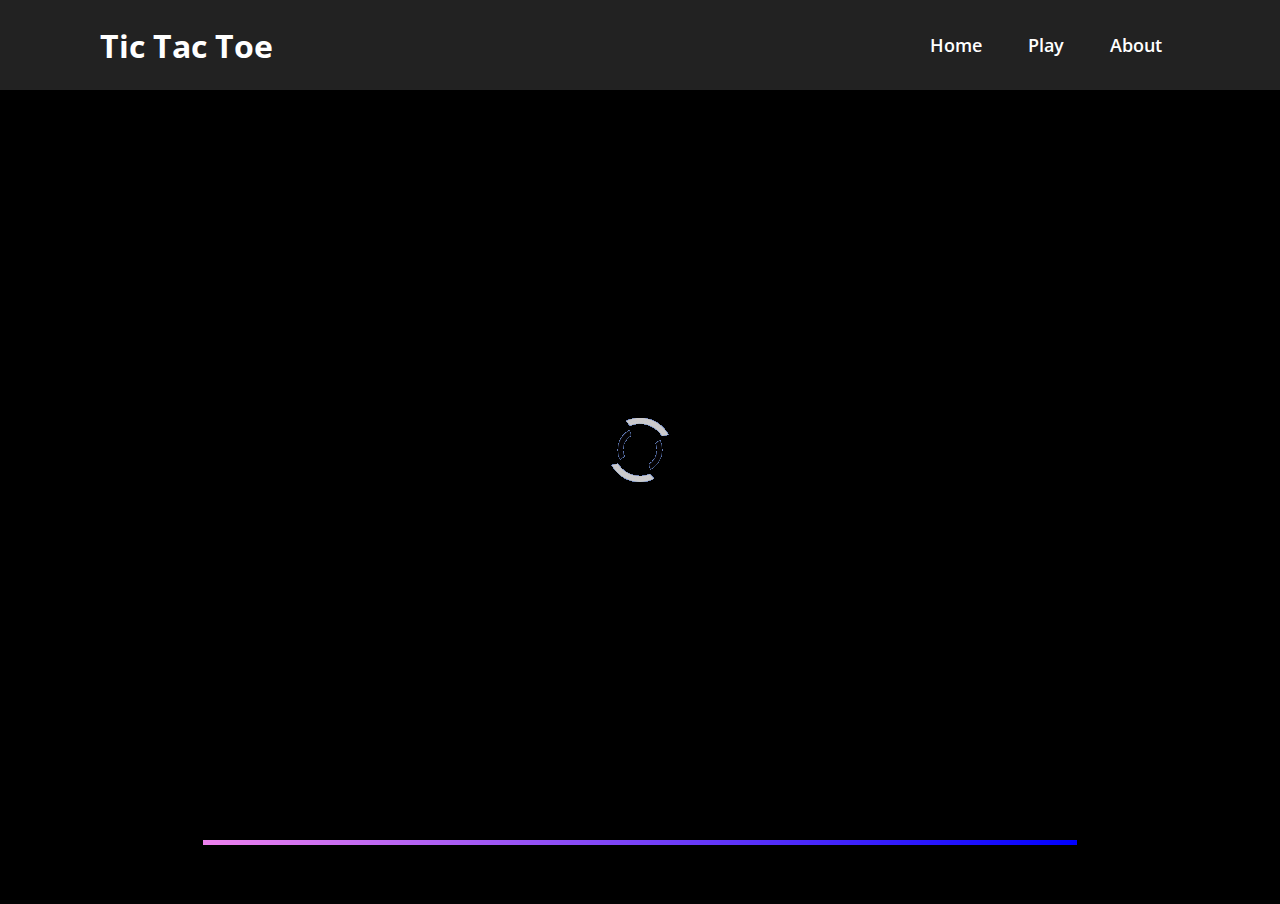
==== game.html @ 9618e21e "initial commit" ====
<!DOCTYPE html>
<html lang="en">
<head>
    <meta charset="UTF-8">
    <meta http-equiv="X-UA-Compatible" content="IE=edge">
    <meta name="viewport" content="width=device-width, initial-scale=1.0">
    <title>Tic Tac Toe || Game</title>
    
    <link rel="stylesheet" href="stylesheets/style.css" type="text/css" />
    <link rel="stylesheet" href="stylesheets/ani/ani.css" type="text/css" />
    <link rel="stylesheet" href="stylesheets/header/header.css" type="text/css" />
    <link rel="stylesheet" href="stylesheets/game/game.css" type="text/css" />
    <link rel="stylesheet" href="stylesheets/footer/footer.css" type="text/css" />
</head>
<body>

    <div class="loader">
        <img src="assets/loader/preloader.gif" />
    </div>

    <header>
        <a href="" class="logo">Tic Tac Toe</a>
        <div class="toggle"></div>
        <ul class="nav">
            <li><a href="index.html">Home</a></li>
            <li><a href="game.html">Play</a></li>
            <li><a href="about.html">About</a></li>
        </ul>
    </header>

    <h1 class="heading bounce-header">Play Tic Tac Toe Now</h1>

    <div class="circle-left fade-in-svg">
        <svg>
            <circle cx="150" cy="150" r="150" stroke="#bfbfbf" stroke-width="3" fill="#bfbfbf" />
        </svg>
    </div>

    <div class="circle-right fade-in-svg">
        <svg>
            <circle cx="150" cy="150" r="150" stroke="#bfbfbf" stroke-width="3" fill="#bfbfbf" />
        </svg>
    </div>

    <div class="container fade-in" data-container>
        
        <canvas id="boardCVS" width="450px" height="450px"></canvas>
        <div class="playerOpt">
            <h2 class="pTitle">Play Against: </h2>
            <div class="pc">PC</div>
            <div class="local">FRIEND</div>

            <h2 class="pTitle__sym">Player 1 Choose Your Symbol: </h2>
            <div class="x">X</div>
            <div class="o">O</div>

            <div class="play">START</div>
        </div>
        <div class="gameOver hide"></div>

    </div>

    <footer>
        <hr/>
        <p>by Isaac Sarte</p>
    </footer>

<!-- Script -->

    <script>
        var loader = document.querySelector(".loader")
        window.addEventListener("load", vanish);
        
        function vanish() {
            loader.classList.add("disappear");
        }
    </script>

    <!-- Main Game Functions -->
    <script src="scripts/opt.js"></script>
    <script src="scripts/function.js"></script>

<!-- End of Script -->

</body>
</html>
---- stylesheets/style.css ----
@import url("https://fonts.googleapis.com/css2?family=Open+Sans:wght@400;500&family=Poppins:wght@500&family=Roboto:wght@100;500&display=swap");
* {
  margin: 0;
  padding: 0;
  -webkit-box-sizing: border-box;
          box-sizing: border-box;
  font-family: 'Open Sans', sans-serif;
}

.loader {
  position: fixed;
  top: 0;
  left: 0;
  background: #000;
  height: 100%;
  width: 100%;
  display: -webkit-box;
  display: -ms-flexbox;
  display: flex;
  -webkit-box-pack: center;
      -ms-flex-pack: center;
          justify-content: center;
  -webkit-box-align: center;
      -ms-flex-align: center;
          align-items: center;
  opacity: 5;
}

.disappear {
  -webkit-animation: vanish 2s forwards;
          animation: vanish 2s forwards;
}

@-webkit-keyframes vanish {
  50% {
    opacity: 2;
  }
  75% {
    opacity: 1;
  }
  100% {
    opacity: 0;
    visibility: hidden;
  }
}

@keyframes vanish {
  50% {
    opacity: 2;
  }
  75% {
    opacity: 1;
  }
  100% {
    opacity: 0;
    visibility: hidden;
  }
}
/*# sourceMappingURL=style.css.map */
---- stylesheets/ani/ani.css ----
.fade-in {
  opacity: 0;
  -webkit-animation: fade_in 1s linear forwards;
          animation: fade_in 1s linear forwards;
  -webkit-animation-delay: 2s;
          animation-delay: 2s;
}

.fade-in-svg {
  opacity: 0;
  -webkit-animation: fade_in 1s linear forwards;
          animation: fade_in 1s linear forwards;
  -webkit-animation-delay: 2s;
          animation-delay: 2s;
}

@-webkit-keyframes fade_in {
  0% {
    opacity: 0;
  }
  100% {
    opacity: 1;
  }
}

@keyframes fade_in {
  0% {
    opacity: 0;
  }
  100% {
    opacity: 1;
  }
}

.bounce-header {
  opacity: 1;
  -webkit-animation: bounce 1s linear forwards;
          animation: bounce 1s linear forwards;
  -webkit-animation-delay: 2s;
          animation-delay: 2s;
}

@-webkit-keyframes bounce {
  0% {
    -webkit-transform: translateY(-10vh);
            transform: translateY(-10vh);
  }
  25% {
    -webkit-transform: translateY(0vh);
            transform: translateY(0vh);
  }
  50% {
    -webkit-transform: translateY(-5vh);
            transform: translateY(-5vh);
  }
  100% {
    -webkit-transform: translateY(0vh);
            transform: translateY(0vh);
  }
}

@keyframes bounce {
  0% {
    -webkit-transform: translateY(-10vh);
            transform: translateY(-10vh);
  }
  25% {
    -webkit-transform: translateY(0vh);
            transform: translateY(0vh);
  }
  50% {
    -webkit-transform: translateY(-5vh);
            transform: translateY(-5vh);
  }
  100% {
    -webkit-transform: translateY(0vh);
            transform: translateY(0vh);
  }
}
/*# sourceMappingURL=ani.css.map */
---- stylesheets/header/header.css ----
header {
  position: fixed;
  top: 0;
  left: 0;
  display: -webkit-box;
  display: -ms-flexbox;
  display: flex;
  -webkit-box-pack: justify;
      -ms-flex-pack: justify;
          justify-content: space-between;
  -webkit-box-align: center;
      -ms-flex-align: center;
          align-items: center;
  padding: 20px 100px;
  width: 100%;
  z-index: 1000;
  background: #222;
  min-height: 10vh;
}

header .logo {
  position: relative;
  color: #fff;
  display: inline-block;
  font-size: 2em;
  text-decoration: none;
  font-weight: 700;
}

header ul {
  position: relative;
  display: -webkit-box;
  display: -ms-flexbox;
  display: flex;
}

header ul li {
  list-style: none;
}

header ul li a {
  display: inline-block;
  color: #fff;
  font-weight: 600;
  font-size: 1.1em;
  margin-left: 10px;
  display: inline-block;
  padding: 8px 18px;
  text-decoration: none;
  -webkit-user-select: none;
     -moz-user-select: none;
      -ms-user-select: none;
          user-select: none;
}

header ul li a.active, header ul li a:hover {
  background: #050505;
  color: #fff;
  border-radius: 10px;
}
/*# sourceMappingURL=header.css.map */
---- stylesheets/game/game.css ----
body {
  height: 100vh;
}

svg {
  position: absolute;
}

.circle-left {
  left: 0%;
  position: absolute;
  z-index: 1000;
  -webkit-transform: translateY(50vh);
          transform: translateY(50vh);
}

.circle-right {
  -webkit-transform: rotate(180deg);
          transform: rotate(180deg);
}

.heading {
  text-align: center;
  font-size: 2rem;
  color: #000;
  padding-top: 20vh;
}

.container {
  position: relative;
  display: -webkit-box;
  display: -ms-flexbox;
  display: flex;
  -webkit-box-pack: center;
      -ms-flex-pack: center;
          justify-content: center;
  -webkit-box-align: center;
      -ms-flex-align: center;
          align-items: center;
  top: 30vh;
  margin: 0 auto;
  cursor: pointer;
}

.container #boardCVS {
  position: absolute;
  border: 1px solid #000;
}

.container .playerOpt {
  position: absolute;
  width: 450px;
  height: 450px;
  margin-top: 10%;
}

.container .playerOpt h2 {
  text-align: center;
  font-weight: 700;
}

.container .playerOpt .pTitle {
  margin-top: -15%;
}

.container .playerOpt .pTitle__sym {
  margin-top: 15%;
}

.container .playerOpt div {
  display: inline-block;
}

.container .playerOpt .pc, .container .playerOpt .x {
  padding: 5px;
  background: #fff;
  color: #000;
  font-size: 1.5em;
  border-radius: 5px;
  margin-left: 70px;
  width: 150px;
  text-align: center;
  cursor: pointer;
  border: 1px solid #000;
  margin-top: 5%;
}

.container .playerOpt .local, .container .playerOpt .o {
  padding: 5px;
  background-color: #fff;
  color: #000;
  font-size: 1.5em;
  border-radius: 5px;
  margin-left: 10px;
  width: 150px;
  text-align: center;
  cursor: pointer;
  border: 1px solid #000;
  margin-top: 5%;
}

.container .playerOpt .local:hover,
.container .playerOpt .pc:hover,
.container .playerOpt .x:hover,
.container .playerOpt .o:hover {
  background-color: #011627;
  color: #fff;
}

.container .playerOpt .play {
  font-size: 1.5em;
  width: 100px;
  display: block;
  margin: 25px auto;
  border-radius: 5px;
  border: 1px solid #011627;
  text-align: center;
  padding: 10px;
  background-color: #011627;
  color: #FFF;
  cursor: pointer;
  -webkit-transition: 100ms width ease-in;
  transition: 100ms width ease-in;
}

.container .playerOpt .play:hover {
  width: 120px;
}

.hide {
  display: none;
}

.gameOver {
  position: absolute;
  width: 450px;
  height: 450px;
  background-color: rgba(0, 0, 0, 0.95);
}

.gameOver h1 {
  text-align: center;
  font-size: 50px;
  color: #fff;
  margin: 40px 0 20px 0;
}

.gameOver .winner-img {
  display: block;
  margin: 20px auto;
}

.gameOver .play {
  font-size: 1.5em;
  width: 150px;
  display: block;
  margin: 25px auto;
  border-radius: 5px;
  border: 1px solid #fff;
  text-align: center;
  padding: 10px;
  background-color: #fff;
  color: #000;
  cursor: pointer;
  -webkit-transition: 100ms width ease-in;
  transition: 100ms width ease-in;
}

.gameOver .play:hover {
  width: 200px;
}

.active {
  background-color: #0b0127 !important;
  color: #fff !important;
}

.red {
  background: #770000;
}
/*# sourceMappingURL=game.css.map */
---- stylesheets/footer/footer.css ----
footer {
  margin-top: 65vh;
  padding: 0rem 1rem;
  background: #050505;
  height: 10.7vh;
}

footer hr {
  width: 70%;
  -webkit-transform: translateY(2rem);
          transform: translateY(2rem);
  margin: 0 auto;
  height: 5px;
  background: -webkit-gradient(linear, left top, right top, from(violet), to(blue));
  background: linear-gradient(to right, violet, blue);
  border: none;
}

footer p {
  -webkit-box-align: center;
      -ms-flex-align: center;
          align-items: center;
  text-align: center;
  margin-top: 3rem;
  font-size: 1.5rem;
  color: #fff;
}
/*# sourceMappingURL=footer.css.map */
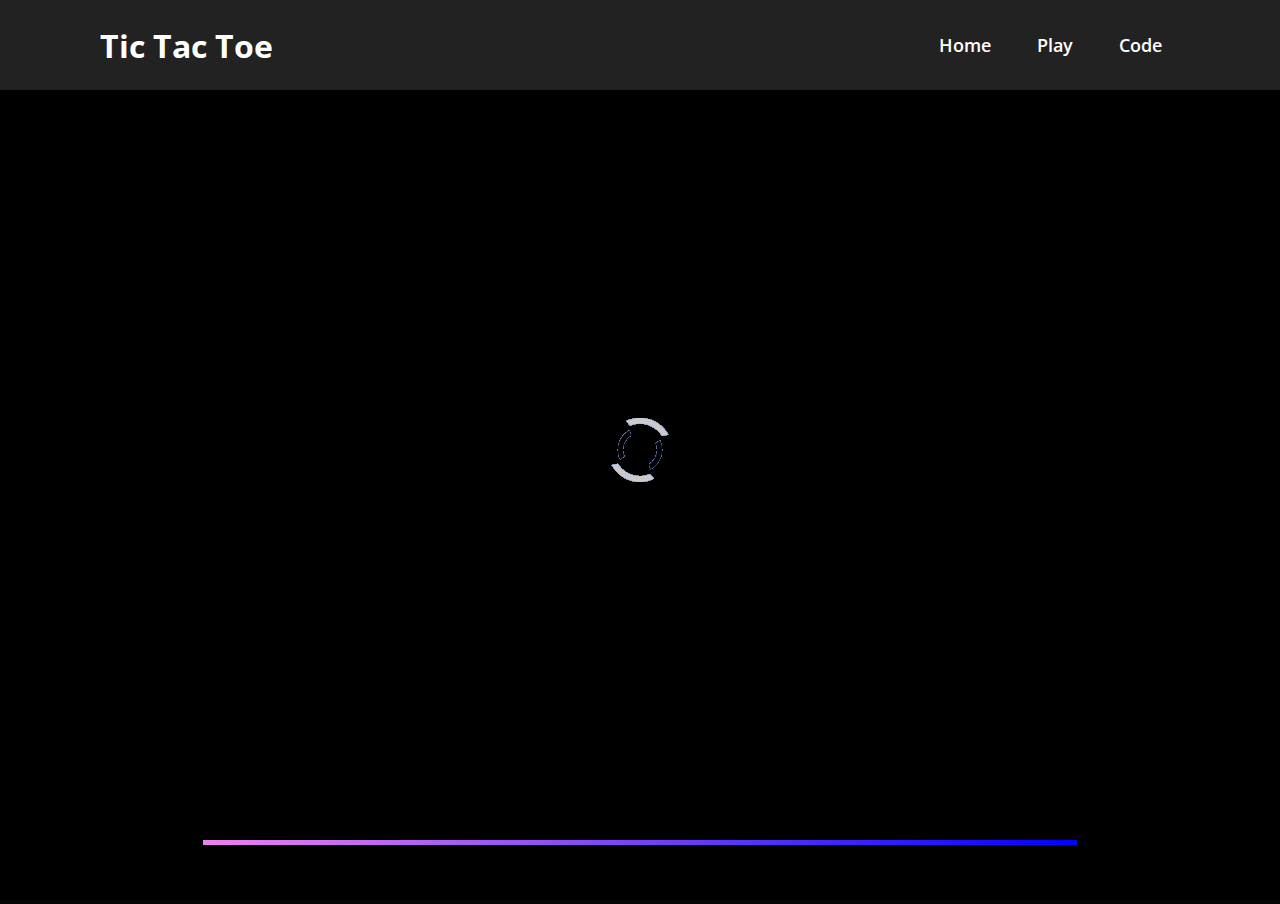
==== commit 752b7d30: "phase 2" ====
--- a/game.html
+++ b/game.html
@@ -21,10 +21,10 @@
     <header>
         <a href="" class="logo">Tic Tac Toe</a>
         <div class="toggle"></div>
-        <ul class="nav">
+        <ul class="ul_nav">
             <li><a href="index.html">Home</a></li>
             <li><a href="game.html">Play</a></li>
-            <li><a href="about.html">About</a></li>
+            <li><a href="#">Code</a></li>
         </ul>
     </header>
 
@@ -32,32 +32,120 @@
 
     <div class="circle-left fade-in-svg">
         <svg>
-            <circle cx="150" cy="150" r="150" stroke="#bfbfbf" stroke-width="3" fill="#bfbfbf" />
+            <circle class="circL" cx="150" cy="150" r="150" stroke="#bfbfbf" stroke-width="3" fill="#bfbfbf" />
         </svg>
     </div>
 
     <div class="circle-right fade-in-svg">
         <svg>
-            <circle cx="150" cy="150" r="150" stroke="#bfbfbf" stroke-width="3" fill="#bfbfbf" />
+            <circle class="circR" cx="150" cy="150" r="150" stroke="#bfbfbf" stroke-width="3" fill="#bfbfbf" />
         </svg>
     </div>
 
     <div class="container fade-in" data-container>
+
+        <div class="turnMove hide">
+            <p class="turnMove__who"></p>
+        </div>
+
+        <div class="navigation">
+            <button id="previousMove">
+              Previous Move
+            </button>
+            <button id="restart2">
+              Restart
+            </button>
+            <button id="nextMove" disabled>
+              Next Move
+            </button>
+        </div>
         
-        <canvas id="boardCVS" width="450px" height="450px"></canvas>
+        <!-- AI Board -->
+        <canvas id="boardCVS" class="boardCVS" width="450px" height="450px"></canvas>
+
+        <!-- Friend Board -->
+        <div class="board hide" id="board">
+            <div class="cell" data-cell></div>
+            <div class="cell" data-cell></div>
+            <div class="cell" data-cell></div>
+            <div class="cell" data-cell></div>
+            <div class="cell" data-cell></div>
+            <div class="cell" data-cell></div>
+            <div class="cell" data-cell></div>
+            <div class="cell" data-cell></div>
+            <div class="cell" data-cell></div>
+        </div>
+
         <div class="playerOpt">
             <h2 class="pTitle">Play Against: </h2>
-            <div class="pc">PC</div>
+            <div class="pc">AI</div>
             <div class="local">FRIEND</div>
 
-            <h2 class="pTitle__sym">Player 1 Choose Your Symbol: </h2>
-            <div class="x">X</div>
-            <div class="o">O</div>
+        <h2 class="pTitle__sym hide">Player 1 Choose Your Symbol: </h2>
+        <div class="playerSym">
+            <div class="x xHide">X</div>
+            <div class="o oHide">O</div>
+        </div>
 
-            <div class="play">START</div>
+            <div class="play sHide">START Practice</div>
         </div>
+
         <div class="gameOver hide"></div>
 
+
+    </div>
+
+    <div class="winning-message" id="winningMessage">
+        <div class="winningContainer">
+          <div data-winning-message-text>X WINS!</div>
+          <button id="restartButton">
+            Restart
+          </button>
+          <button id="checkMoves">
+            Check Moves
+          </button>
+        </div>
+    </div>
+
+    <div class="rules">
+        <div class="rulesConts">
+            <div id="aiRules">vs AI/Practice Rules: <br/>
+                <div class="aiRule">
+                    • Harder Difficulty <br/>
+                    • No Showing of Symbols on Board Hover <br/>
+                    • No Showing of the History of the Game <br/>
+                </div>
+            </div>
+            <div id="locRules">vs Friend Rules: <br/>
+                <div class="locRule">
+                    • Difficulty based on You Both 😉 <br/>
+                    • Showing of Symbols on Board Hover <br/>
+                    • Can Show the History of the Game <br/>
+                </div>
+            </div>
+            <div id="rulesOpts">
+                <button id="okay">
+                    Okay!
+                </button>
+            </div>
+        </div>
+    </div>
+
+    <div class="selectFirstPlayer">
+        <div class="selectplayerContainer">
+          <div id="selectPlayer">Player 1 Choose Your Symbol</div>
+          <div id="playerChoice">
+            <button id="playerX">
+              X
+            </button>
+            <button id="playerO">
+              O
+            </button>
+          </div>
+          <button id="playerBack">
+            Back
+          </button>
+        </div>
     </div>
 
     <footer>
@@ -77,8 +165,10 @@
     </script>
 
     <!-- Main Game Functions -->
+    <script src="scripts/navbar.js"></script>
     <script src="scripts/opt.js"></script>
-    <script src="scripts/function.js"></script>
+    <script src="scripts/gameAI.js"></script>
+    <script src="scripts/gameLocal.js"></script>
 
 <!-- End of Script -->
 
--- a/stylesheets/header/header.css
+++ b/stylesheets/header/header.css
@@ -58,4 +58,68 @@
   color: #fff;
   border-radius: 10px;
 }
+
+@media screen and (max-width: 991px) {
+  #header {
+    padding: 150px 20px;
+  }
+  header {
+    padding: 20px;
+  }
+  header ul li {
+    margin: 10px 0;
+  }
+  header ul li a {
+    margin-left: 0;
+    font-size: 1.5em;
+    color: #000;
+  }
+  .ul_nav {
+    display: none;
+  }
+  .ul_nav.active {
+    position: fixed;
+    top: 0;
+    left: 0;
+    width: 100%;
+    height: 45%;
+    background: #fff;
+    display: -webkit-box;
+    display: -ms-flexbox;
+    display: flex;
+    -webkit-box-pack: center;
+        -ms-flex-pack: center;
+            justify-content: center;
+    -webkit-box-align: center;
+        -ms-flex-align: center;
+            align-items: center;
+    -webkit-box-orient: vertical;
+    -webkit-box-direction: normal;
+        -ms-flex-direction: column;
+            flex-direction: column;
+  }
+  .toggle {
+    position: fixed;
+    top: 20px;
+    right: 20px;
+    width: 40px;
+    height: 40px;
+    background: url(../../assets/navbar/menu.png);
+    background-size: 50px;
+    background-repeat: no-repeat;
+    background-position: center;
+    cursor: pointer;
+    z-index: 1000;
+    opacity: 5;
+  }
+  .toggle.active {
+    background: url(../../assets/navbar/close.png);
+    background-size: 50px;
+    background-repeat: no-repeat;
+    background-position: center;
+    cursor: pointer;
+    z-index: 1000;
+    border-radius: 2px;
+  }
+}
 /*# sourceMappingURL=header.css.map */--- a/stylesheets/game/game.css
+++ b/stylesheets/game/game.css
@@ -1,5 +1,10 @@
 body {
   height: 100vh;
+}
+
+:root {
+  --cell-size: 150px;
+  --mark-size: calc(var(--cell-size) * 0.9);
 }
 
 svg {
@@ -39,10 +44,14 @@
           align-items: center;
   top: 30vh;
   margin: 0 auto;
-  cursor: pointer;
-}
-
-.container #boardCVS {
+  opacity: 0;
+  -webkit-animation: fade 1s linear forwards;
+          animation: fade 1s linear forwards;
+  -webkit-animation-delay: 4s;
+          animation-delay: 4s;
+}
+
+.container .boardCVS {
   position: absolute;
   border: 1px solid #000;
 }
@@ -71,7 +80,7 @@
   display: inline-block;
 }
 
-.container .playerOpt .pc, .container .playerOpt .x {
+.container .playerOpt .pc, .container .playerOpt .x, .container .playerOpt .x2 {
   padding: 5px;
   background: #fff;
   color: #000;
@@ -85,7 +94,7 @@
   margin-top: 5%;
 }
 
-.container .playerOpt .local, .container .playerOpt .o {
+.container .playerOpt .local, .container .playerOpt .o, .container .playerOpt .o2 {
   padding: 5px;
   background-color: #fff;
   color: #000;
@@ -102,14 +111,20 @@
 .container .playerOpt .local:hover,
 .container .playerOpt .pc:hover,
 .container .playerOpt .x:hover,
-.container .playerOpt .o:hover {
+.container .playerOpt .o:hover,
+.container .playerOpt .x2:hover,
+.container .playerOpt .o2:hover {
   background-color: #011627;
   color: #fff;
 }
 
+.container .playerOpt .xHide, .container .playerOpt .oHide {
+  display: none;
+}
+
 .container .playerOpt .play {
   font-size: 1.5em;
-  width: 100px;
+  width: 200px;
   display: block;
   margin: 25px auto;
   border-radius: 5px;
@@ -124,7 +139,475 @@
 }
 
 .container .playerOpt .play:hover {
-  width: 120px;
+  width: 250px;
+}
+
+.container .playerOpt .sHide {
+  display: none;
+}
+
+.turnMove {
+  background: #011627;
+  width: 30%;
+  height: 50px;
+  border-radius: 15px;
+  -webkit-transform: translateY(-17rem);
+          transform: translateY(-17rem);
+  position: absolute;
+}
+
+.turnMove .turnMove__who {
+  font-size: 1.5em;
+  margin-top: 0.25rem;
+  display: -webkit-box;
+  display: -ms-flexbox;
+  display: flex;
+  -webkit-box-pack: center;
+      -ms-flex-pack: center;
+          justify-content: center;
+  text-align: center;
+  -webkit-box-align: center;
+      -ms-flex-align: center;
+          align-items: center;
+  color: #fff;
+}
+
+.board {
+  position: fixed;
+  width: 100vw;
+  height: 90vh;
+  display: -ms-grid;
+  display: grid;
+  -webkit-box-pack: center;
+      -ms-flex-pack: center;
+          justify-content: center;
+  -ms-flex-line-pack: center;
+      align-content: center;
+  justify-items: center;
+  -webkit-box-align: center;
+      -ms-flex-align: center;
+          align-items: center;
+  -ms-grid-columns: (auto)[3];
+      grid-template-columns: repeat(3, auto);
+}
+
+.cell {
+  width: 150px;
+  height: 150px;
+  border: 1px solid black;
+  background-color: white;
+  display: -webkit-box;
+  display: -ms-flexbox;
+  display: flex;
+  -webkit-box-pack: center;
+      -ms-flex-pack: center;
+          justify-content: center;
+  -webkit-box-align: center;
+      -ms-flex-align: center;
+          align-items: center;
+  position: relative;
+  cursor: pointer;
+}
+
+.cell.X,
+.cell.Circle {
+  cursor: not-allowed;
+}
+
+/* --X START-- */
+.cell.X::before,
+.cell.X::after {
+  background-color: #011627;
+}
+
+.board.X .cell:not(.X):not(.Circle):hover::before,
+.board.X .cell:not(.X):not(.Circle):hover::after {
+  background-color: #021f36;
+}
+
+.cell.X::before,
+.cell.X::after,
+.board.X .cell:not(.X):not(.Circle):hover::before,
+.board.X .cell:not(.X):not(.Circle):hover::after {
+  content: "";
+  position: absolute;
+  width: calc(var(--mark-size) * 0.15);
+  height: var(--mark-size);
+}
+
+.cell.X::before,
+.board.X .cell:not(.X):not(.Circle):hover::before {
+  -webkit-transform: rotate(45deg);
+          transform: rotate(45deg);
+}
+
+.cell.X::after,
+.board.X .cell:not(.X):not(.Circle):hover::after {
+  -webkit-transform: rotate(-45deg);
+          transform: rotate(-45deg);
+}
+
+/* --X END-- */
+/* --CIRCLE START-- */
+.cell.Circle::before {
+  background-color: #0e0033;
+}
+
+.board.Circle .cell:not(.X):not(.Circle):hover::before,
+.board.Circle .cell:not(.X):not(.Circle):hover::after {
+  background-color: #0b0127;
+}
+
+.cell.Circle::before,
+.cell.Circle::after,
+.board.Circle .cell:not(.X):not(.Circle):hover::before,
+.board.Circle .cell:not(.X):not(.Circle):hover::after {
+  content: "";
+  position: absolute;
+  border-radius: 50%;
+}
+
+.cell.Circle::before,
+.board.Circle .cell:not(.X):not(.Circle):hover::before {
+  width: var(--mark-size);
+  height: var(--mark-size);
+}
+
+.cell.Circle::after,
+.board.Circle .cell:not(.X):not(.Circle):hover::after {
+  width: calc(var(--mark-size) * 0.7);
+  height: calc(var(--mark-size) * 0.7);
+  background-color: white;
+}
+
+/* --CIRCLE END-- */
+/* --WINNING MESSAGE START-- */
+.winning-message {
+  position: absolute;
+  top: -1000px;
+  width: 100vw;
+  height: 100vh;
+  display: -webkit-box;
+  display: -ms-flexbox;
+  display: flex;
+  -webkit-box-pack: center;
+      -ms-flex-pack: center;
+          justify-content: center;
+  -webkit-box-align: center;
+      -ms-flex-align: center;
+          align-items: center;
+  -webkit-box-orient: vertical;
+  -webkit-box-direction: normal;
+      -ms-flex-direction: column;
+          flex-direction: column;
+  -webkit-transition: all 0.4s ease;
+  transition: all 0.4s ease;
+}
+
+.winningContainer {
+  position: absolute;
+  top: 0;
+  display: -webkit-box;
+  display: -ms-flexbox;
+  display: flex;
+  -webkit-box-orient: vertical;
+  -webkit-box-direction: normal;
+      -ms-flex-direction: column;
+          flex-direction: column;
+  -webkit-box-pack: center;
+      -ms-flex-pack: center;
+          justify-content: center;
+  -webkit-box-align: center;
+      -ms-flex-align: center;
+          align-items: center;
+  width: 600px;
+  height: 80vh;
+  margin: auto;
+  background: #fff;
+  color: #fff;
+  padding: 3rem;
+}
+
+.winningContainer > div {
+  font-size: 2rem;
+  -webkit-background-clip: text;
+  color: #000;
+  font-weight: 600;
+  text-align: center;
+}
+
+.winning-message button {
+  font-size: 3rem;
+  background-color: transparent;
+  padding: 0.25em 0.5em;
+  border-radius: 0.5rem;
+  border: none;
+  cursor: pointer;
+  text-transform: uppercase;
+  margin-bottom: 0.5rem;
+  -webkit-transition: all 0.2s ease;
+  transition: all 0.2s ease;
+}
+
+.winning-message button:hover {
+  -webkit-transform: scale(1.05);
+          transform: scale(1.05);
+}
+
+.winning-message button:active {
+  -webkit-transform: scale(0.9);
+          transform: scale(0.9);
+}
+
+.winning-message.show {
+  top: 0;
+}
+
+/* --WINNING MESSAGE END-- */
+.selectFirstPlayer {
+  position: absolute;
+  top: -1000px;
+  width: 100vw;
+  height: 100vh;
+  display: -webkit-box;
+  display: -ms-flexbox;
+  display: flex;
+  -webkit-box-pack: center;
+      -ms-flex-pack: center;
+          justify-content: center;
+  -webkit-box-align: center;
+      -ms-flex-align: center;
+          align-items: center;
+  -webkit-box-orient: vertical;
+  -webkit-box-direction: normal;
+      -ms-flex-direction: column;
+          flex-direction: column;
+  -webkit-transition: all 0.4s ease;
+  transition: all 0.4s ease;
+}
+
+#selectPlayer {
+  font-size: 2rem;
+  -webkit-background-clip: text;
+  color: #000;
+  font-weight: 600;
+  text-align: center;
+}
+
+.selectplayerContainer {
+  position: absolute;
+  top: 0;
+  display: -webkit-box;
+  display: -ms-flexbox;
+  display: flex;
+  -webkit-box-orient: vertical;
+  -webkit-box-direction: normal;
+      -ms-flex-direction: column;
+          flex-direction: column;
+  -webkit-box-pack: center;
+      -ms-flex-pack: center;
+          justify-content: center;
+  -webkit-box-align: center;
+      -ms-flex-align: center;
+          align-items: center;
+  width: 600px;
+  height: 80vh;
+  margin: auto;
+  background: #fff;
+  color: #fff;
+  padding: 3rem;
+}
+
+#playerChoice {
+  width: 50%;
+  display: -webkit-box;
+  display: -ms-flexbox;
+  display: flex;
+  -ms-flex-pack: distribute;
+      justify-content: space-around;
+}
+
+.selectFirstPlayer button {
+  font-size: 3rem;
+  cursor: pointer;
+  background-color: transparent;
+  outline: 0;
+  border: 0;
+  -webkit-transition: all 0.2s ease;
+  transition: all 0.2s ease;
+}
+
+.selectFirstPlayer button:hover {
+  -webkit-transform: scale(1.05);
+          transform: scale(1.05);
+}
+
+.selectFirstPlayer button:active {
+  -webkit-transform: scale(0.9);
+          transform: scale(0.9);
+}
+
+.selectFirstPlayer.show {
+  top: 0;
+}
+
+.navigation {
+  width: 50vw;
+  height: 50px;
+  display: none;
+  background: transparent;
+  -webkit-transform: translateY(17rem);
+          transform: translateY(17rem);
+  position: absolute;
+  -ms-flex-pack: distribute;
+      justify-content: space-around;
+  -webkit-box-align: center;
+      -ms-flex-align: center;
+          align-items: center;
+  text-align: center;
+  z-index: 8;
+}
+
+.navigation button {
+  font-size: 1.5rem;
+  cursor: pointer;
+  border: none;
+  background-color: transparent;
+  color: #000;
+  -webkit-transition: all 0.2s ease;
+  transition: all 0.2s ease;
+}
+
+.navigation button:hover {
+  -webkit-transform: scale(1.05);
+          transform: scale(1.05);
+}
+
+.navigation button:active {
+  -webkit-transform: scale(0.9);
+          transform: scale(0.9);
+}
+
+.navigation.show {
+  display: -webkit-box;
+  display: -ms-flexbox;
+  display: flex;
+}
+
+.cursor {
+  cursor: pointer;
+}
+
+.remCursor {
+  cursor: default;
+}
+
+#aiRules, #locRules {
+  font-size: 2rem;
+  -webkit-background-clip: text;
+  color: #000;
+  font-weight: 600;
+  text-align: center;
+}
+
+#aiRules .aiRule, #aiRules .locRule, #locRules .aiRule, #locRules .locRule {
+  margin-top: 1rem;
+  margin-bottom: 1rem;
+  font-size: 1.5rem;
+  font-weight: 500;
+  text-align: left;
+}
+
+.rules {
+  position: absolute;
+  top: -1000px;
+  width: 100vw;
+  height: 100vh;
+  display: -webkit-box;
+  display: -ms-flexbox;
+  display: flex;
+  -webkit-box-pack: center;
+      -ms-flex-pack: center;
+          justify-content: center;
+  -webkit-box-align: center;
+      -ms-flex-align: center;
+          align-items: center;
+  -webkit-box-orient: vertical;
+  -webkit-box-direction: normal;
+      -ms-flex-direction: column;
+          flex-direction: column;
+  -webkit-transition: all 0.4s ease;
+  transition: all 0.4s ease;
+  opacity: 0;
+  -webkit-animation: fade 0.1s linear forwards;
+          animation: fade 0.1s linear forwards;
+  -webkit-animation-delay: 3s;
+          animation-delay: 3s;
+}
+
+.rulesConts {
+  position: absolute;
+  top: 0;
+  display: -webkit-box;
+  display: -ms-flexbox;
+  display: flex;
+  -webkit-box-orient: vertical;
+  -webkit-box-direction: normal;
+      -ms-flex-direction: column;
+          flex-direction: column;
+  -webkit-box-pack: center;
+      -ms-flex-pack: center;
+          justify-content: center;
+  -webkit-box-align: center;
+      -ms-flex-align: center;
+          align-items: center;
+  width: 600px;
+  height: 80vh;
+  margin: auto;
+  background: #fff;
+  color: #fff;
+  padding: 3rem;
+}
+
+#rulesOpts {
+  width: 100%;
+  display: -webkit-box;
+  display: -ms-flexbox;
+  display: flex;
+  -ms-flex-pack: distribute;
+      justify-content: space-around;
+}
+
+.rules button {
+  font-size: 2rem;
+  cursor: pointer;
+  border-radius: 5px;
+  margin-top: 2rem;
+  width: 200px;
+  border: 1px solid #011627;
+  background-color: #011627;
+  color: #fff;
+  outline: 0;
+  -webkit-transition: all 0.2s ease;
+  transition: all 0.2s ease;
+}
+
+.rules button:hover {
+  -webkit-transform: scale(1.05);
+          transform: scale(1.05);
+}
+
+.rules button:active {
+  -webkit-transform: scale(0.9);
+          transform: scale(0.9);
+}
+
+.rules.show {
+  top: 0;
+}
+
+.hover {
+  background: #bfbfbf;
 }
 
 .hide {
@@ -170,7 +653,7 @@
   width: 200px;
 }
 
-.active {
+.activePlayer {
   background-color: #0b0127 !important;
   color: #fff !important;
 }
@@ -178,4 +661,22 @@
 .red {
   background: #770000;
 }
+
+@-webkit-keyframes fade {
+  0% {
+    opacity: 0;
+  }
+  100% {
+    opacity: 1;
+  }
+}
+
+@keyframes fade {
+  0% {
+    opacity: 0;
+  }
+  100% {
+    opacity: 1;
+  }
+}
 /*# sourceMappingURL=game.css.map */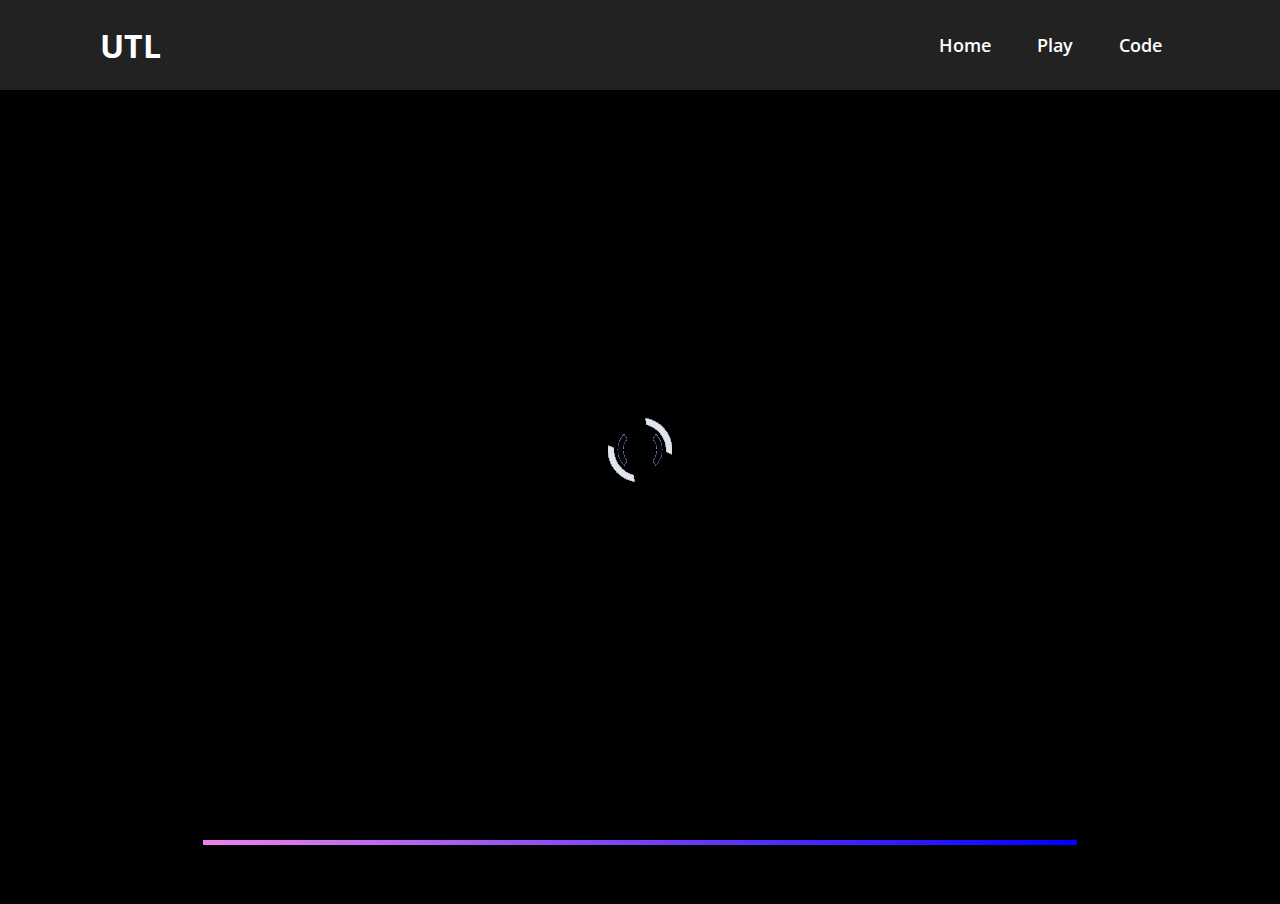
==== commit a0795458: "football style" ====
--- a/game.html
+++ b/game.html
@@ -19,7 +19,7 @@
     </div>
 
     <header>
-        <a href="" class="logo">Tic Tac Toe</a>
+        <a href="" class="logo">UTL</a>
         <div class="toggle"></div>
         <ul class="ul_nav">
             <li><a href="index.html">Home</a></li>
@@ -28,25 +28,25 @@
         </ul>
     </header>
 
-    <h1 class="heading bounce-header">Play Tic Tac Toe Now</h1>
+    <h1 class="heading bounce-header">Kick Off</h1>
 
     <div class="circle-left fade-in-svg">
         <svg>
-            <circle class="circL" cx="150" cy="150" r="150" stroke="#bfbfbf" stroke-width="3" fill="#bfbfbf" />
+            <circle class="circL" cx="150" cy="150" r="150" stroke="#0B1024" stroke-width="3" fill="#0B1024" />
         </svg>
     </div>
 
     <div class="circle-right fade-in-svg">
         <svg>
-            <circle class="circR" cx="150" cy="150" r="150" stroke="#bfbfbf" stroke-width="3" fill="#bfbfbf" />
+            <circle class="circR" cx="150" cy="150" r="150" stroke="#0B1024" stroke-width="3" fill="#0B1024" />
         </svg>
     </div>
 
+    <div class="restartBtn">
+        <button id="restartBtn">Restart Match</button>
+    </div>
+
     <div class="container fade-in" data-container>
-
-        <div class="turnMove hide">
-            <p class="turnMove__who"></p>
-        </div>
 
         <div class="navigation">
             <button id="previousMove">
@@ -59,9 +59,17 @@
               Next Move
             </button>
         </div>
+
+        <div class="ref">
+
+        </div>
         
         <!-- AI Board -->
         <canvas id="boardCVS" class="boardCVS" width="450px" height="450px"></canvas>
+
+        <div class="fbPitch hide">
+
+        </div>
 
         <!-- Friend Board -->
         <div class="board hide" id="board">
@@ -81,11 +89,11 @@
             <div class="pc">AI</div>
             <div class="local">FRIEND</div>
 
-        <h2 class="pTitle__sym hide">Player 1 Choose Your Symbol: </h2>
-        <div class="playerSym">
-            <div class="x xHide">X</div>
-            <div class="o oHide">O</div>
-        </div>
+            <h2 class="pTitle__sym hide">Player 1 Choose Your Symbol: </h2>
+            <div class="playerSym">
+                <div class="x xHide"><img src="assets/X.png" alt=""></div>
+                <div class="o oHide"><img src="assets/O.png" alt=""></div>
+            </div>
 
             <div class="play sHide">START Practice</div>
         </div>
@@ -109,23 +117,23 @@
 
     <div class="rules">
         <div class="rulesConts">
-            <div id="aiRules">vs AI/Practice Rules: <br/>
+            <div id="aiRules">Training Ground Rules: <br/>
                 <div class="aiRule">
                     • Harder Difficulty <br/>
-                    • No Showing of Symbols on Board Hover <br/>
+                    • No Showing of Symbols on Pitch Hover <br/>
                     • No Showing of the History of the Game <br/>
                 </div>
             </div>
             <div id="locRules">vs Friend Rules: <br/>
                 <div class="locRule">
                     • Difficulty based on You Both 😉 <br/>
-                    • Showing of Symbols on Board Hover <br/>
+                    • Showing of Symbols on Pitch Hover <br/>
                     • Can Show the History of the Game <br/>
                 </div>
             </div>
             <div id="rulesOpts">
                 <button id="okay">
-                    Okay!
+                    Game On
                 </button>
             </div>
         </div>
@@ -136,10 +144,10 @@
           <div id="selectPlayer">Player 1 Choose Your Symbol</div>
           <div id="playerChoice">
             <button id="playerX">
-              X
+              <img src="assets/uclX.png" alt="">
             </button>
             <button id="playerO">
-              O
+              <img src="assets/uclO.png" alt="">
             </button>
           </div>
           <button id="playerBack">
@@ -147,6 +155,15 @@
           </button>
         </div>
     </div>
+
+    <!-- Video Background -->
+    <video class="vidBack" id="vidBack">
+        <source src="./assets/uclTheme.mp4" type="video/mp4">
+    </video>
+
+    <video class="vidCrowd" id="vidCrowd" loop>
+        <source src="./assets/crowd.mp4" type="video/mp4">
+    </video>
 
     <footer>
         <hr/>
@@ -165,6 +182,24 @@
     </script>
 
     <!-- Main Game Functions -->
+    <script type="text/javascript">
+        var video = document.getElementById("vidBack");
+        video.addEventListener("canplay", function() {
+            setTimeout(function() {
+                video.play();
+                video.volume = 0.3;
+            }, 2500);
+        });
+
+        var crowd = document.getElementById("vidCrowd");
+        crowd.addEventListener("canplay", function() {
+            setTimeout(function() {
+                crowd.play();
+                crowd.volume = 0.2;
+            },1000);
+        });
+    </script>
+
     <script src="scripts/navbar.js"></script>
     <script src="scripts/opt.js"></script>
     <script src="scripts/gameAI.js"></script>
--- a/stylesheets/game/game.css
+++ b/stylesheets/game/game.css
@@ -24,11 +24,35 @@
           transform: rotate(180deg);
 }
 
+.vidBack, .vidCrowd, .vidGoal, .vidRef, .vidMatch {
+  display: none;
+}
+
 .heading {
   text-align: center;
   font-size: 2rem;
   color: #000;
   padding-top: 20vh;
+}
+
+.restartBtn {
+  margin-top: 1rem;
+  position: absolute;
+  display: -webkit-box;
+  display: -ms-flexbox;
+  display: flex;
+}
+
+.restartBtn #restartBtn {
+  cursor: pointer;
+  border: none;
+  outline: none;
+  font-size: 1.5rem;
+  font-weight: 500;
+  background: transparent;
+  -webkit-transform: translateX(46vw);
+          transform: translateX(46vw);
+  z-index: 8;
 }
 
 .container {
@@ -56,6 +80,10 @@
   border: 1px solid #000;
 }
 
+.container .boardImg {
+  background-image: url("/assets/images/fbPitch.png");
+}
+
 .container .playerOpt {
   position: absolute;
   width: 450px;
@@ -80,7 +108,11 @@
   display: inline-block;
 }
 
-.container .playerOpt .pc, .container .playerOpt .x, .container .playerOpt .x2 {
+.container .playerOpt .playerSym img {
+  height: 140px;
+}
+
+.container .playerOpt .pc, .container .playerOpt .x {
   padding: 5px;
   background: #fff;
   color: #000;
@@ -94,7 +126,7 @@
   margin-top: 5%;
 }
 
-.container .playerOpt .local, .container .playerOpt .o, .container .playerOpt .o2 {
+.container .playerOpt .local, .container .playerOpt .o {
   padding: 5px;
   background-color: #fff;
   color: #000;
@@ -111,9 +143,7 @@
 .container .playerOpt .local:hover,
 .container .playerOpt .pc:hover,
 .container .playerOpt .x:hover,
-.container .playerOpt .o:hover,
-.container .playerOpt .x2:hover,
-.container .playerOpt .o2:hover {
+.container .playerOpt .o:hover {
   background-color: #011627;
   color: #fff;
 }
@@ -146,30 +176,11 @@
   display: none;
 }
 
-.turnMove {
-  background: #011627;
-  width: 30%;
-  height: 50px;
-  border-radius: 15px;
-  -webkit-transform: translateY(-17rem);
-          transform: translateY(-17rem);
-  position: absolute;
-}
-
-.turnMove .turnMove__who {
-  font-size: 1.5em;
-  margin-top: 0.25rem;
-  display: -webkit-box;
-  display: -ms-flexbox;
-  display: flex;
-  -webkit-box-pack: center;
-      -ms-flex-pack: center;
-          justify-content: center;
-  text-align: center;
-  -webkit-box-align: center;
-      -ms-flex-align: center;
-          align-items: center;
-  color: #fff;
+.fbPitch {
+  width: 450px;
+  height: 450px;
+  background-image: url("/assets/images/fbPitch.png");
+  position: absolute;
 }
 
 .board {
@@ -195,7 +206,8 @@
   width: 150px;
   height: 150px;
   border: 1px solid black;
-  background-color: white;
+  background-size: cover;
+  background-repeat: no-repeat;
   display: -webkit-box;
   display: -ms-flexbox;
   display: flex;
@@ -209,75 +221,65 @@
   cursor: pointer;
 }
 
-.cell.X,
-.cell.Circle {
+.cell.Bayern,
+.cell.PSG {
   cursor: not-allowed;
 }
 
 /* --X START-- */
-.cell.X::before,
-.cell.X::after {
-  background-color: #011627;
-}
-
-.board.X .cell:not(.X):not(.Circle):hover::before,
-.board.X .cell:not(.X):not(.Circle):hover::after {
-  background-color: #021f36;
-}
-
-.cell.X::before,
-.cell.X::after,
-.board.X .cell:not(.X):not(.Circle):hover::before,
-.board.X .cell:not(.X):not(.Circle):hover::after {
+.cell.Bayern::before,
+.cell.Bayern::after {
+  background: url("/assets/uclX.png");
+}
+
+.board.Bayern .cell:not(.Bayern):not(.PSG):hover::before,
+.board.Bayern .cell:not(.Bayern):not(.PSG):hover::after {
+  background: url("/assets/uclX.png");
+}
+
+.cell.Bayern::before,
+.cell.Bayern::after,
+.board.Bayern .cell:not(.Bayern):not(.PSG):hover::before,
+.board.Bayern .cell:not(.Bayern):not(.PSG):hover::after {
   content: "";
   position: absolute;
-  width: calc(var(--mark-size) * 0.15);
-  height: var(--mark-size);
-}
-
-.cell.X::before,
-.board.X .cell:not(.X):not(.Circle):hover::before {
-  -webkit-transform: rotate(45deg);
-          transform: rotate(45deg);
-}
-
-.cell.X::after,
-.board.X .cell:not(.X):not(.Circle):hover::after {
-  -webkit-transform: rotate(-45deg);
-          transform: rotate(-45deg);
+  width: 150px;
+  height: 150px;
+  background-repeat: no-repeat;
 }
 
 /* --X END-- */
 /* --CIRCLE START-- */
-.cell.Circle::before {
-  background-color: #0e0033;
-}
-
-.board.Circle .cell:not(.X):not(.Circle):hover::before,
-.board.Circle .cell:not(.X):not(.Circle):hover::after {
-  background-color: #0b0127;
-}
-
-.cell.Circle::before,
-.cell.Circle::after,
-.board.Circle .cell:not(.X):not(.Circle):hover::before,
-.board.Circle .cell:not(.X):not(.Circle):hover::after {
+.cell.PSG::before {
+  background: url("/assets/uclO.png");
+}
+
+.board.PSG .cell:not(.Bayern):not(.PSG):hover::before,
+.board.PSG .cell:not(.Bayern):not(.PSG):hover::after {
+  background: url("/assets/uclO.png");
+}
+
+.cell.PSG::before,
+.cell.PSG::after,
+.board.PSG .cell:not(.Bayern):not(.PSG):hover::before,
+.board.PSG .cell:not(.Bayern):not(.PSG):hover::after {
   content: "";
   position: absolute;
-  border-radius: 50%;
-}
-
-.cell.Circle::before,
-.board.Circle .cell:not(.X):not(.Circle):hover::before {
-  width: var(--mark-size);
-  height: var(--mark-size);
-}
-
-.cell.Circle::after,
-.board.Circle .cell:not(.X):not(.Circle):hover::after {
-  width: calc(var(--mark-size) * 0.7);
-  height: calc(var(--mark-size) * 0.7);
-  background-color: white;
+  background-repeat: no-repeat;
+}
+
+.cell.PSG::before,
+.board.PSG .cell:not(.Bayern):not(.PSG):hover::before {
+  width: 150px;
+  height: 150px;
+}
+
+.cell.PSG::after,
+.board.PSG .cell:not(.Bayern):not(.PSG):hover::after {
+  width: 150px;
+  height: 150px;
+  background: url("/assets/uclO.png");
+  background-repeat: no-repeat;
 }
 
 /* --CIRCLE END-- */
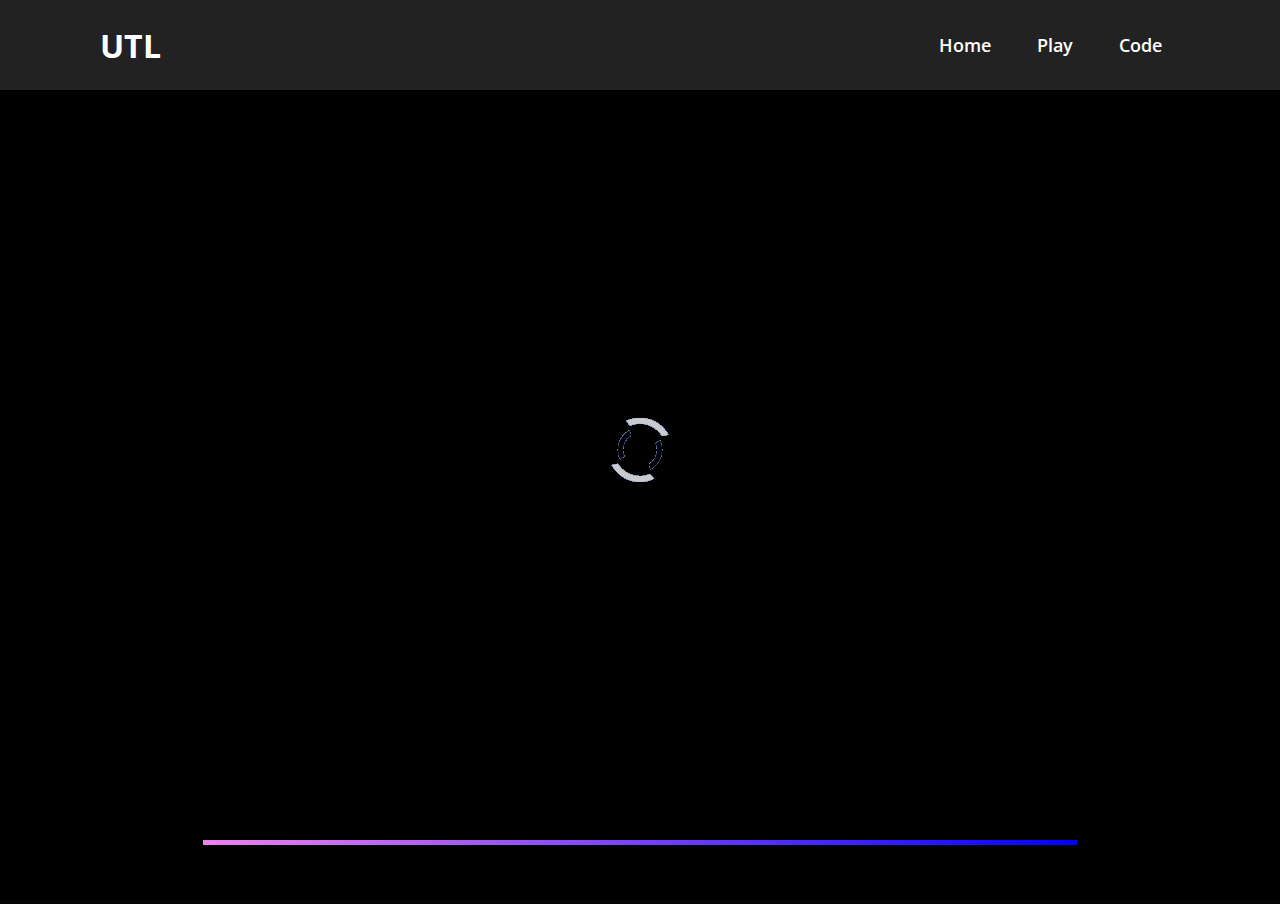
==== commit 7cf94dca: "changed crowd" ====
--- a/game.html
+++ b/game.html
@@ -85,11 +85,11 @@
         </div>
 
         <div class="playerOpt">
-            <h2 class="pTitle">Play Against: </h2>
-            <div class="pc">AI</div>
-            <div class="local">FRIEND</div>
-
-            <h2 class="pTitle__sym hide">Player 1 Choose Your Symbol: </h2>
+            <h2 class="pTitle">Modes: </h2>
+            <div class="pc">Training</div>
+            <div class="local">Friend</div>
+
+            <h2 class="pTitle__sym hide">Player 1 Choose Your Ball: </h2>
             <div class="playerSym">
                 <div class="x xHide"><img src="assets/X.png" alt=""></div>
                 <div class="o oHide"><img src="assets/O.png" alt=""></div>
@@ -141,7 +141,7 @@
 
     <div class="selectFirstPlayer">
         <div class="selectplayerContainer">
-          <div id="selectPlayer">Player 1 Choose Your Symbol</div>
+          <div id="selectPlayer">Player 1 Choose Your Ball</div>
           <div id="playerChoice">
             <button id="playerX">
               <img src="assets/uclX.png" alt="">
@@ -187,7 +187,7 @@
         video.addEventListener("canplay", function() {
             setTimeout(function() {
                 video.play();
-                video.volume = 0.3;
+                video.volume = 0.15;
             }, 2500);
         });
 
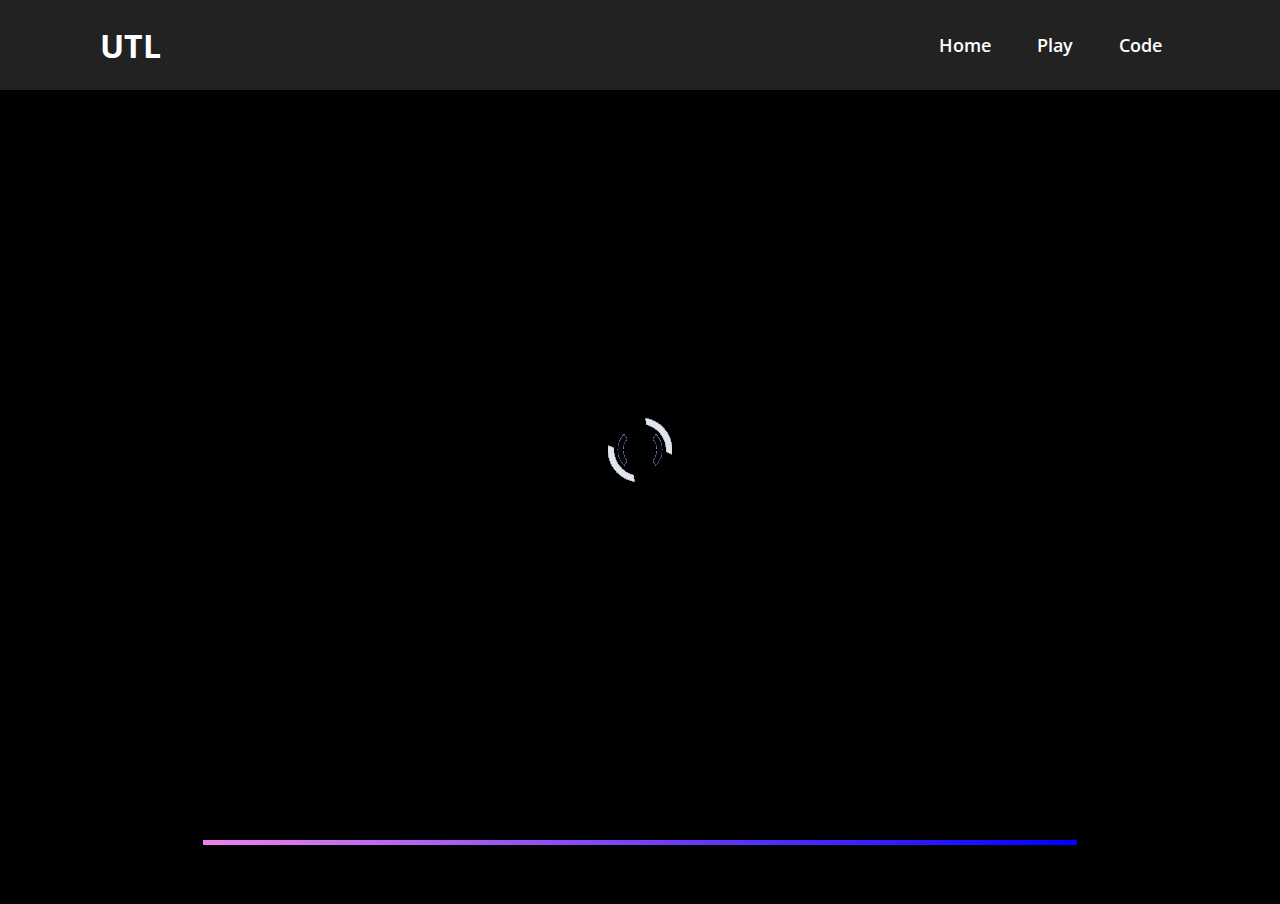
==== commit a9e3c86e: "media query na lang kulang" ====
--- a/game.html
+++ b/game.html
@@ -120,14 +120,14 @@
             <div id="aiRules">Training Ground Rules: <br/>
                 <div class="aiRule">
                     • Harder Difficulty <br/>
-                    • No Showing of Symbols on Pitch Hover <br/>
+                    • No Showing of Balls on Pitch Hover <br/>
                     • No Showing of the History of the Game <br/>
                 </div>
             </div>
             <div id="locRules">vs Friend Rules: <br/>
                 <div class="locRule">
                     • Difficulty based on You Both 😉 <br/>
-                    • Showing of Symbols on Pitch Hover <br/>
+                    • Showing of Balls on Pitch Hover <br/>
                     • Can Show the History of the Game <br/>
                 </div>
             </div>
@@ -193,10 +193,8 @@
 
         var crowd = document.getElementById("vidCrowd");
         crowd.addEventListener("canplay", function() {
-            setTimeout(function() {
-                crowd.play();
-                crowd.volume = 0.2;
-            },1000);
+            crowd.play();
+            crowd.volume = 0.2;
         });
     </script>
 
